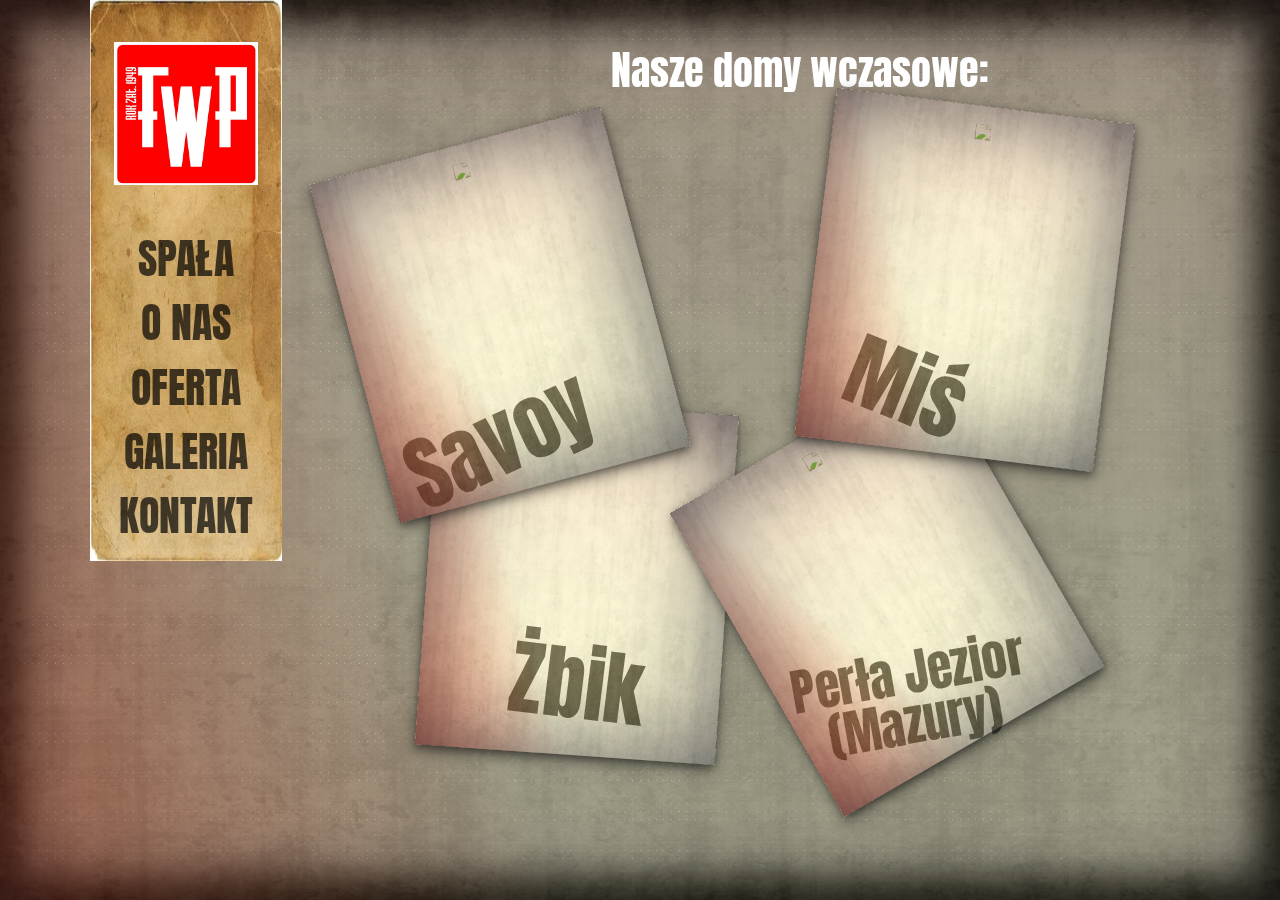
==== index.html @ f0ddc70c "init" ====
﻿<!DOCTYPE html>
<html>
<head>
  <title>FWP Spała</title>
  <!-- anton font -->
  <link async href="http://fonts.googleapis.com/css?family=Anton" data-generated="http://enjoycss.com" rel="stylesheet" type="text/css"/>

  <!-- Latest compiled and minified CSS -->
  <link rel="stylesheet" href="https://maxcdn.bootstrapcdn.com/bootstrap/3.3.5/css/bootstrap.min.css">

  <!-- Optional theme -->
  <link rel="stylesheet" href="https://maxcdn.bootstrapcdn.com/bootstrap/3.3.5/css/bootstrap-theme.min.css">

  <!-- Font awesome -->
  <link rel="stylesheet" href="//maxcdn.bootstrapcdn.com/font-awesome/4.3.0/css/font-awesome.min.css">

  <!-- Local stylesheets -->
  <link rel="stylesheet" href="assets/stylesheets/style.css">

  <!-- Latest compiled and minified JavaScript -->
  <script src="https://ajax.googleapis.com/ajax/libs/jquery/1.11.3/jquery.min.js">
  </script>
  <script src="https://maxcdn.bootstrapcdn.com/bootstrap/3.3.5/js/bootstrap.min.js">
  </script>
</head>
<body>
  <div id='background'></div>
  <div id='retro-filter'><img src="assets/images/grunge.jpg"></div>
  <div id='overlay'></div>
  <div class='container-fluid'>
    <div class='row'>
      <div class='col-sm-3 col-xs-12'>
        <section id="left-sidebar">
        
          <div class="logo">
            <a href="" class="link-scroll"><img src="assets/images/logofwp.png" alt="Twilli Air"></a>
          </div><!-- .logo -->

          <!-- Menu Icon for smaller viewports -->
          <div id="mobile-menu-icon" class="visible-xs" onclick="toggle_main_menu();"><span class="glyphicon glyphicon-th"></span></div>

          <ul id="main-menu">
            <li id="menu-item-text" class="menu-item scroll retro"><a href="#text">SPAŁA</a></li>
            <li id="menu-item-carousel" class="menu-item scroll"><a href="#carousel">O NAS</a></li>
            <li id="menu-item-grid" class="menu-item scroll"><a href="#grid">OFERTA</a></li>
            <li id="menu-item-featured" class="menu-item scroll"><a href="#featured">GALERIA</a></li>
            <li id="menu-item-tabs" class="menu-item scroll"><a href="#tabs">KONTAKT</a></li>
          </ul><!-- #main-menu -->

        </section>
      </div>
      <div id='content' class='col-sm-9 col-xs-12'>
        <!-- polaroid partial -->
        <div id='polaroid_container'>
          <div class='col-sx-12 content-header text-center'>
            <p>Nasze domy wczasowe:</p>
          </div>
          <!-- savoy polroid -->
          <div class='col-sm-4 col-xs-12 text-center'>
            <div id='polaroid_1' class='polaroid'>
              <div class='polaroid-image'>
                <img src='assets/images/zsavoy.jpg'>
              </div>
              <div class='polaroid-text'>
                Savoy
              </div>
              <div class='retro-filter'>
                <img src="assets/images/grunge.jpg">
              </div>
            </div>
          </div>

          <!-- mis polaroid -->
          <div class='col-sm-2 col-xs-12 col-md-offset-2 text-center'>
            <div id='polaroid_2' class='polaroid'>
              <div class='polaroid-image'>
                <img src='assets/images/zmis.jpg'>
              </div>
              <div class='polaroid-text'>
                Miś
              </div>
              <div class='retro-filter'>
                <img src="assets/images/grunge.jpg">
              </div>
            </div>
          </div>

          <div class='row'></div>

          <!-- zbik polaroid -->
          <div class='col-sm-2 col-xs-12 col-md-offset-1 text-center'>
            <div id='polaroid_3' class='polaroid'>
              <div class='polaroid-image'>
                <img src='assets/images/zzbik.jpg'>
              </div>
              <div class='polaroid-text'>
                Żbik
              </div>
              <div class='retro-filter'>
                <img src="assets/images/grunge.jpg">
              </div>
            </div>
          </div>

          <!-- perla jezior polaroid -->
          <div class='col-sm-2 col-xs-12 col-sm-offset-2 text-center'>
            <div id='polaroid_4' class='polaroid'>
              <div class='polaroid-image'>
                <img src='assets/images/zperla.jpg'>
              </div>
              <div class='polaroid-text'>
                Perła Jezior</br>(Mazury)
              </div>
              <div class='retro-filter'>
                <img src="assets/images/grunge.jpg">
              </div>
            </div>
          </div>
        </div>
      </div>
    </div>
  </div>
</body>
</html>
---- assets/stylesheets/style.css ----
﻿@import url('../fonts/fonts.css');

#body {
  font-family: 'open_sanslight', sans-serif;
  color: #fff;
  background: #000;
  width:100%;
  height:100%;
  font-size:18px;
  background-repeat:no-repeat;
  background-attachment:fixed;
  background-position:center center;
  background-size: cover;
  overflow:visible;
}

a,
.btn {
    -webkit-transition: all 0.2s;
    transition: all 0.2s;
    text-decoration: none;
    outline: none !important;
}

a {
    color:#fff;
    color:rgba(255,255,255,0.8);
    font-weight: bold;
}
a:hover {
    color:#fff;
    color:rgba(255,255,255,1);
    text-decoration: none;
}

p a {
    padding-bottom:1px;
    border-bottom:1px dotted rgba(255,255,255,0.4);
    font-family: 'open_sansregular', sans-serif;
}
p a:hover {
    border-color:#fff;
    border-color:rgba(255,255,255,1);
}

strong {
    font-family: 'open_sansbold', sans-serif;
}
em {
    font-family: 'open_sansitalic', sans-serif;
}

h1,
h2,
h3,
h4,
h5,
h6,
.h1,
.h2,
.h3,
.h4,
.h5,
.h6 {
    font-family: 'open_sansbold', sans-serif;
}

p {
    margin: 1em 0;
}

    @media (min-width: 768px) {

    }
    @media (min-width: 992px) {

    }
    @media (min-width: 1200px) {

    }

#overlay, #background {
  margin: 0px;
  padding: 0px;
  position: fixed;
  left: 0px;
  top: 0px;
  width: 100%;
  height: 100%;
  -webkit-filter:sepia(0.2) brightness(1.1) contrast(1.3);
  -moz-filter:sepia(0.2) brightness(1.1) contrast(1.3);
  filter:sepia(0.2) brightness(1.1) contrast(1.3);
  -webkit-box-shadow:
    inset 0 0 50px #000,
    inset 0 0 50px #000,
    inset 0 0 50px #000;
 -moz-box-shadow:
    inset 0 0 50px #000,
    inset 0 0 50px #000,
    inset 0 0 50px #000;
  box-shadow:
    inset 0 0 50px #000,
    inset 0 0 50px #000,
    inset 0 0 50px #000;
}

#overlay {
  opacity: 0.35;
  background-image: url(../images/overlay.png);
}

#retro-filter, .retro-filter {
  box-shadow:inset 0 0 100px rgba(0,0,20,.7), 0 5px 15px rgba(0,0,0,.5);
  background:-webkit-linear-gradient(top, rgba(255,145,0,0.2) 0%,rgba(255,230,48,0.2) 60%), -webkit-linear-gradient(20deg, rgba(255,0,0,0.5) 0%,rgba(255,0,0,0) 35%);
  margin: 0px;
  padding: 0px;
  position: absolute;
  margin: 0px;
  padding: 0px;
  width: 300px;
  height: 100%;
  transition: all 1s ease-in-out;
}

#retro-filter img, .retro-filter img {
  width: 100%;
  height: 100%;
  opacity: 0.15;
  margin: 0px;
  padding: 0px;
}
.retro-filter img {
  opacity: 0.1;
}

#retro-filter {
  box-shadow:inset 0 0 100px rgba(0,0,20,.7), 0 5px 15px rgba(0,0,0,.5);
  background:-webkit-linear-gradient(top, rgba(255,145,0,0.2) 0%,rgba(255,230,48,0.2) 60%), -webkit-linear-gradient(20deg, rgba(255,0,0,0.5) 0%,rgba(255,0,0,0) 35%);
  margin: 0px;
  padding: 0px;
  position: fixed;
  left: 0px;
  top: 0px;
  width: 100%;
  height: 100%;
}
.polaroid {
  display: inline-block;
  position: relative;
  width: 300px;
  height: 350px;
  background: #ffffff;
  -webkit-box-shadow: 0 3px 6px rgba(0,0,0,.25);
  -moz-box-shadow: 0 3px 6px rgba(0,0,0,.25);
  transition: transform 0.8s ease;
}
.polaroid-image {
  width: calc(100% - 30px);
  height: calc(100% - 90px);
  position: absolute;
  margin: 15px 15px 75px 15px;
  overflow: hidden;
}
.polaroid-image img {
  opacity: 1;
  height: 100%;
  -webkit-filter:sepia(0.2) brightness(1.1) contrast(1.3);
  -moz-filter:sepia(0.2) brightness(1.1) contrast(1.3);
  filter:sepia(0.2) brightness(1.1) contrast(1.3);
  transition: all 1s ease-in-out;
}
.retro-filter:hover { opacity: 0; }
.polaroid:hover img { -webkit-filter:sepia(0) brightness(1) contrast(1); cursor: pointer; }
.polaroid:hover {
  transform: rotate(0deg) !important;
  transform: scale(1.15,1.15) !important;
  z-index: 2 !important;
}
.polaroid-text {
  font: normal 82px/normal "Anton", Helvetica, sans-serif;
  position: absolute;
  opacity: 0.85;
}
.content-header {
  min-height: 60px;
  font: normal 40px/normal "Anton", Helvetica, sans-serif;
  color: #fff;
}

/* --------------------------- polaroids --------------------------- */
#polaroid_1 {
  transform: rotate(-15deg);
  z-index: 1;
}
#polaroid_1 .polaroid-text{
  bottom: -7px;
  left: 20px;
  transform: rotate(-10deg);
}

#polaroid_2 {
  transform: rotate(7deg);
  z-index: 1;
}
#polaroid_2 .polaroid-text {
  bottom: 0px;
  left: 45px;
  transform: rotate(15deg);
}

#polaroid_3 {
  transform: rotate(4deg);
}
#polaroid_3 .polaroid-text {
  bottom: 10px;
  left: 90px;
  transform: rotate(3deg);
}
#polaroid_4 {
  transform: rotate(-30deg);
}
#polaroid_4 .polaroid-text {
  bottom: 20px;
  left: 0px;
  transform: rotate(20deg);
  font-size: 50px;
  line-height: 50px;
}
  @media (min-width: 768px) {
    #polaroid_2 {
      margin-top: -35px;
    }
    #polaroid_3 {
      margin-top: -90px;
    }
    #polaroid_4 {
      margin-top: -80px;
    }
  }
/* --------------------------- ---------------------------*/
#background {
  background: url(../images/DSC04120.JPG) no-repeat center top fixed;
  -webkit-background-size: cover;
  -moz-background-size: cover;
  -o-background-size: cover;
  background-size: cover;
}

/* -------------- Bootstrap Navs ----------------- */
.nav, ul.nav {
  display:block;
  border-bottom-color:rgba(255,255,255,0.15);
}
.nav>li>a:hover, .nav>li>a:focus {
  background-color: #eee;
  color: #fff;
  background-color: rgba(238,238,238,0.2);
  border-color: rgba(238,238,238,0.1);
}
.nav.nav-tabs>li>a:hover, .nav.nav-tabs>li>a:focus {
  
}
.nav-pills>li.active>a, .nav-pills>li.active>a:hover, .nav-pills>li.active>a:focus {
  color: #000;
  background-color: #fff;
}
.nav>li.disabled>a:hover, .nav>li.disabled>a:focus {
  border-color: transparent;
  background-color: transparent;
}
/* ====================================================
   FIXED LEFT SIDEBAR (LOGO + MENU)
   ==================================================== */

#left-sidebar {
  display:block;
  background: rgba(0,0,0,0.29);
}

  @media (min-width: 768px) {
    #left-sidebar {
      /* any change has to be replicated in #footer below */
      height:auto;
      position: fixed;
      top:0;
      left:4%;  
      width:15%;
      max-width:150px;
      min-width:150px; 
      background: url(../images/aged_photo_back.jpg);
      background-size: 100% 100%;
    }
  }
  @media (min-width: 992px) {
    #left-sidebar {
      /* any change has to be replicated in #footer below */
      left:7%;  
      width:15%;
      max-width:205px;
      min-width:190px; 
    }
  }
  @media (min-width: 1200px) {

  }

/* -------------- LOGO ----------------- */

#left-sidebar .logo {
  padding:15px 0 20px 0;
  text-align: center;
  background: rgba(0,0,0,0.1);
}

#left-sidebar .logo img {
  display:block;
  margin:0 auto;
  width:auto;
  max-width:75%;
  height:auto;
}
  @media (max-width: 768px) {
    #left-sidebar .logo img {
      max-height: 125px;
    }
  }
  @media (min-width: 768px) {
    #left-sidebar .logo {
      padding:28px 0 20px 0;
      background: none;
    }
  }
  @media (min-width: 992px) {
    #left-sidebar .logo {
      padding:42px 0 30px 0;
    }
  }
  @media (min-width: 1200px) {

  }

/* -------------- MAIN MENU ----------------- */

#left-sidebar #mobile-menu-icon {
  display: block;
  width: auto;
  height: 50px;
  line-height: 50px;
  text-decoration: none;
  margin: 0;
  color: #c9c9c9;
  font-weight: bold;
  background: rgba(0,0,0,0.2);
  cursor:pointer;
  -webkit-transition: all 0.2s;
  transition: all 0.2s; 
}

#left-sidebar #mobile-menu-icon span {
  font-size: 1.43em;
  line-height: 45px;
  height: 50px;
  text-align: center;
  display: block;
  margin:0 auto;
  -webkit-transition: all 0.2s;
  transition: all 0.2s;  
}

#left-sidebar #mobile-menu-icon:hover,
#left-sidebar #mobile-menu-icon.active {
  color: #fff;
}

#left-sidebar #main-menu {
  display:none;
  list-style: none;
  margin:0;
  padding:0;
  font: normal 82px/normal "Anton", Helvetica, sans-serif;
  font-size:0.86em;
  line-height:1.05;
  background: rgba(0,0,0,0.1);
  width:100%;
}

#left-sidebar #main-menu > li.menu-item {
  display:block;
  margin:0;
  padding:0;
}

#left-sidebar #main-menu > li.menu-item > a,
#left-sidebar #main-menu > li.menu-item > span {
  display:block;
  padding:13px 10px;
  background:rgba(0,0,0,0.01);
  text-decoration: none;
  text-align: center;
  font-weight: normal;
  color: rgba(0,0,0,0.7);
}

#left-sidebar #main-menu > li.menu-item > a:hover {
  color: rgba(190,38,35,0.7);
}

#left-sidebar #main-menu > li.menu-item.active > * {
  color: rgba(190,38,35,0.7);
}

  @media (min-width: 768px) {
    #left-sidebar #main-menu {
      display:block;
      margin:8px 0;
      background:none;
      font-size:2em;
      line-height:1.2;            
    } 
    #left-sidebar #main-menu > li.menu-item > a,
    #left-sidebar #main-menu > li.menu-item > span {
      padding:7px 10px;
    }             
  }
  @media (min-width: 992px) {
    #left-sidebar #main-menu {
      margin:12px 0;
      font-size:3em;
      line-height:1.2;              
    }
  }
  @media (min-width: 1200px) {

  }
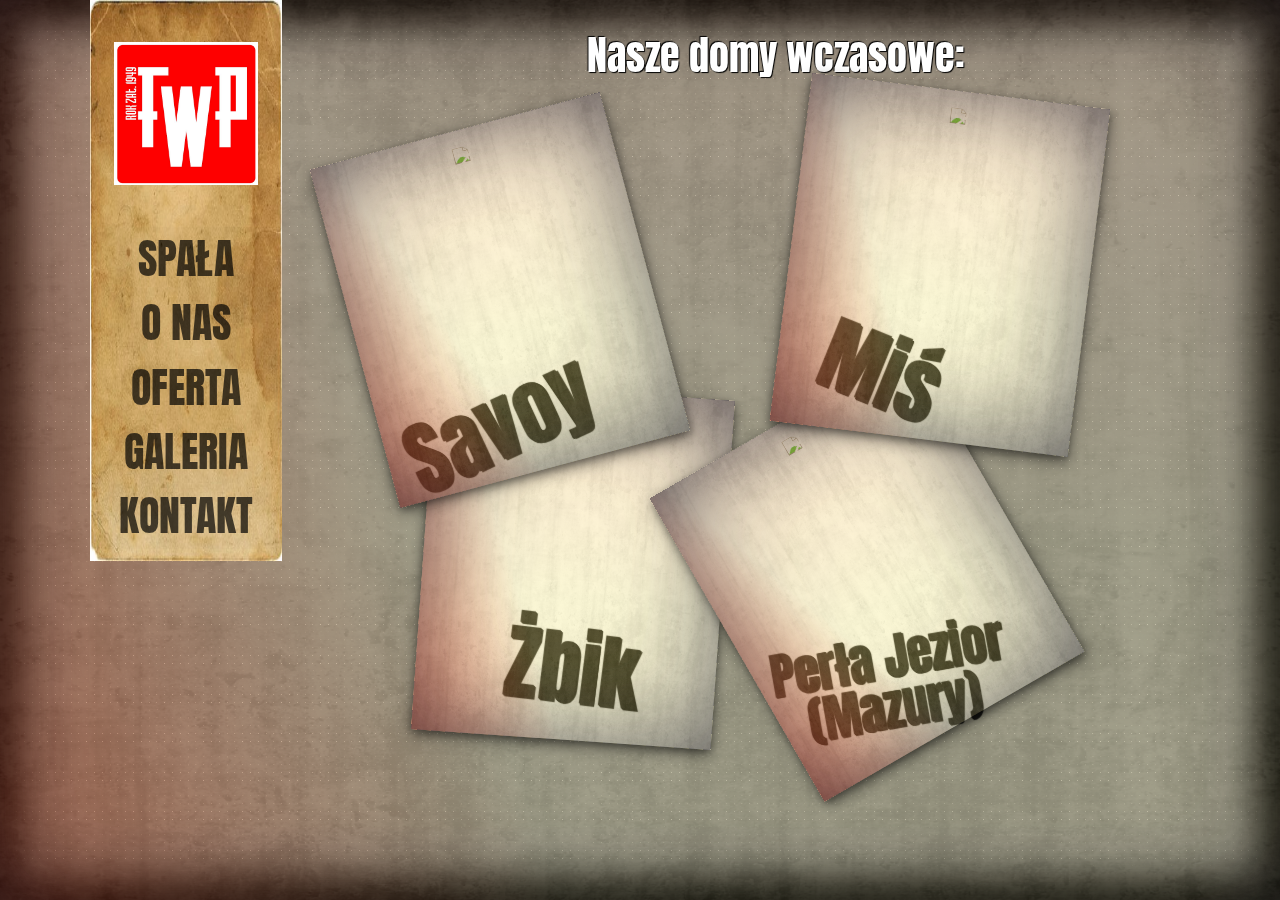
==== commit daed9640: "hotels gallery init" ====
--- a/index.html
+++ b/index.html
@@ -22,9 +22,12 @@
   </script>
   <script src="https://maxcdn.bootstrapcdn.com/bootstrap/3.3.5/js/bootstrap.min.js">
   </script>
+  <script src='assets/javascripts/functions.js'></script>
 </head>
 <body>
-  <div id='background'></div>
+  <div id='background-swapper'>
+    <div class='background old'></div>
+  </div>
   <div id='retro-filter'><img src="assets/images/grunge.jpg"></div>
   <div id='overlay'></div>
   <div class='container-fluid'>
@@ -56,7 +59,7 @@
             <p>Nasze domy wczasowe:</p>
           </div>
           <!-- savoy polroid -->
-          <div class='col-sm-4 col-xs-12 text-center'>
+          <a class='col-sm-4 col-xs-12 text-center' href='savoy.html'>
             <div id='polaroid_1' class='polaroid'>
               <div class='polaroid-image'>
                 <img src='assets/images/zsavoy.jpg'>
@@ -68,7 +71,7 @@
                 <img src="assets/images/grunge.jpg">
               </div>
             </div>
-          </div>
+          </a>
 
           <!-- mis polaroid -->
           <div class='col-sm-2 col-xs-12 col-md-offset-2 text-center'>
--- a/assets/stylesheets/style.css
+++ b/assets/stylesheets/style.css
@@ -1,4 +1,6 @@
 ﻿@import url('../fonts/fonts.css');
+@import url('hotels.css');
+@import url('gallery.css');
 
 #body {
   font-family: 'open_sanslight', sans-serif;
@@ -79,7 +81,7 @@
 
     }
 
-#overlay, #background {
+#overlay, .background {
   margin: 0px;
   padding: 0px;
   position: fixed;
@@ -122,6 +124,19 @@
   transition: all 1s ease-in-out;
 }
 
+#content {
+  min-height: 100%;
+  color: #fff;
+  font-family: 'Anton';
+  padding: 15px 5% 0 15px;
+  text-shadow: 1px 1px 1px #000, -1px -1px 1px #000;  
+}
+
+#polaroid_container {
+  min-height: 100%;
+  overflow: visible;
+}
+
 #retro-filter img, .retro-filter img {
   width: 100%;
   height: 100%;
@@ -180,11 +195,15 @@
   font: normal 82px/normal "Anton", Helvetica, sans-serif;
   position: absolute;
   opacity: 0.85;
+  color: #000;
 }
 .content-header {
   min-height: 60px;
   font: normal 40px/normal "Anton", Helvetica, sans-serif;
   color: #fff;
+}
+.content-header p {
+  margin-top: 10px;
 }
 
 /* --------------------------- polaroids --------------------------- */
@@ -238,12 +257,13 @@
     }
   }
 /* --------------------------- ---------------------------*/
-#background {
+.background {
   background: url(../images/DSC04120.JPG) no-repeat center top fixed;
   -webkit-background-size: cover;
   -moz-background-size: cover;
   -o-background-size: cover;
   background-size: cover;
+  transition: opacity 1s linear;
 }
 
 /* -------------- Bootstrap Navs ----------------- */
@@ -402,11 +422,11 @@
 }
 
 #left-sidebar #main-menu > li.menu-item > a:hover {
-  color: rgba(190,38,35,0.7);
+  color: rgba(230,38,35,0.7);
 }
 
 #left-sidebar #main-menu > li.menu-item.active > * {
-  color: rgba(190,38,35,0.7);
+  color: rgba(230,38,35,0.7);
 }
 
   @media (min-width: 768px) {
